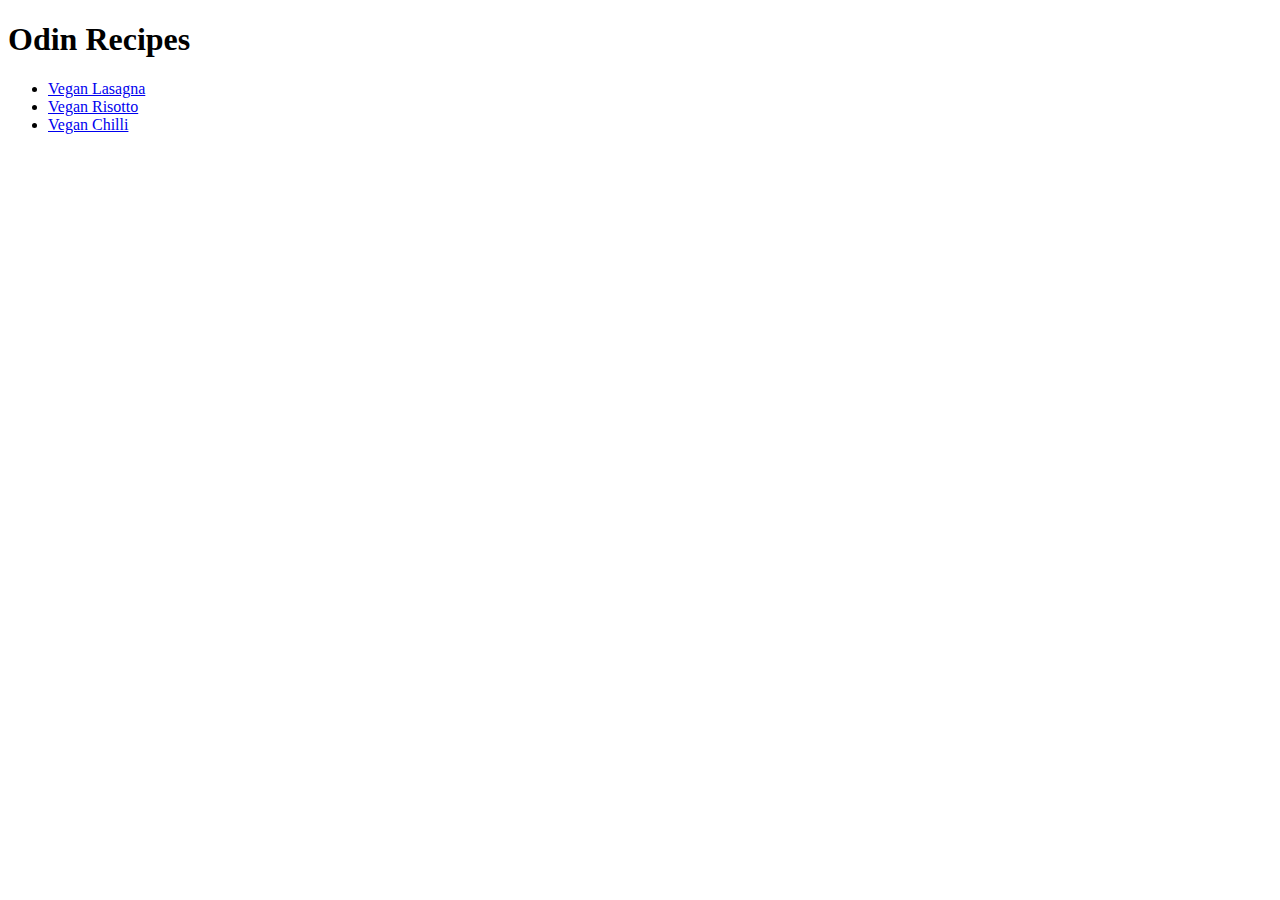
==== index.html @ 4d6fc06b "Add files via upload" ====
<!DOCTYPE html>
<html lang="en">
<head>
    <meta charset="UTF-8">
    <meta name="viewport" content="width=device-width, initial-scale=1.0">
    <title>Document</title>
</head>
<body>
    <h1>Odin Recipes</h1>
    <ul>
    <li><a href="recipes/lasagna.html">Vegan Lasagna</a></li>
    <li><a href="recipes/vegan_risotto.html">Vegan Risotto</a></li>
    <li><a href="recipes/vegan_chilli.html">Vegan Chilli</a></li>
    </ul>
</body>
</html>
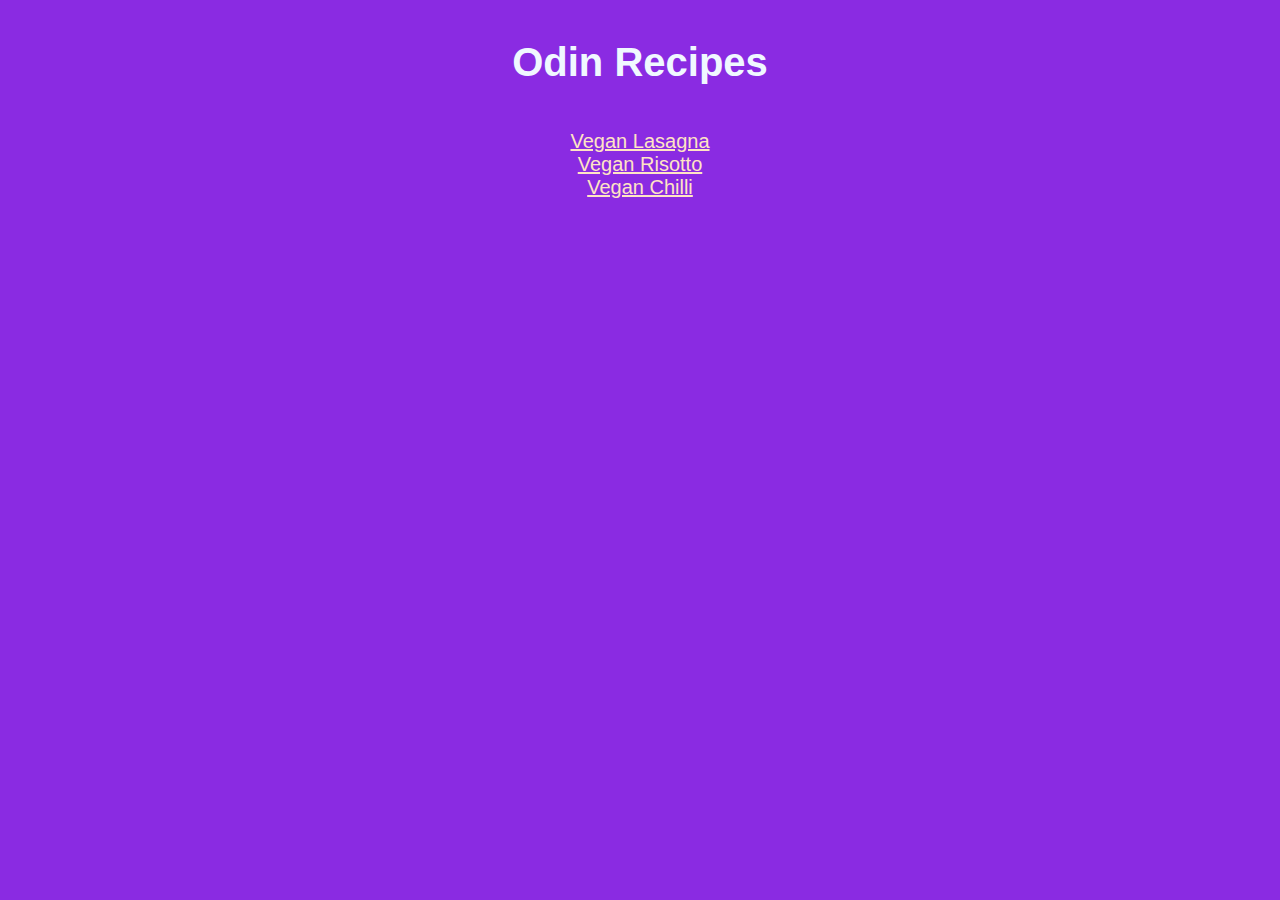
==== commit 43562753: "Added styles.css with some basic styling" ====
--- a/index.html
+++ b/index.html
@@ -4,6 +4,7 @@
     <meta charset="UTF-8">
     <meta name="viewport" content="width=device-width, initial-scale=1.0">
     <title>Document</title>
+    <link rel="stylesheet" href="styles.css">
 </head>
 <body>
     <h1>Odin Recipes</h1>
--- a/styles.css
+++ b/styles.css
@@ -0,0 +1,25 @@
+body {
+    background-color: blueviolet;
+    font-family: 'Lucida Sans', 'Lucida Sans Regular', 'Lucida Grande', 'Lucida Sans Unicode', Geneva, Verdana, sans-serif;
+    margin: 0px auto;
+    text-align: center;
+    color: aliceblue;
+    margin-top: 40px;
+
+}
+
+h1 {
+    font-size: 40px;
+}
+
+ul {
+    display: inline;
+    
+}
+
+a {
+    color: bisque;
+    font-size: 20px;
+    padding: 20px;
+    
+}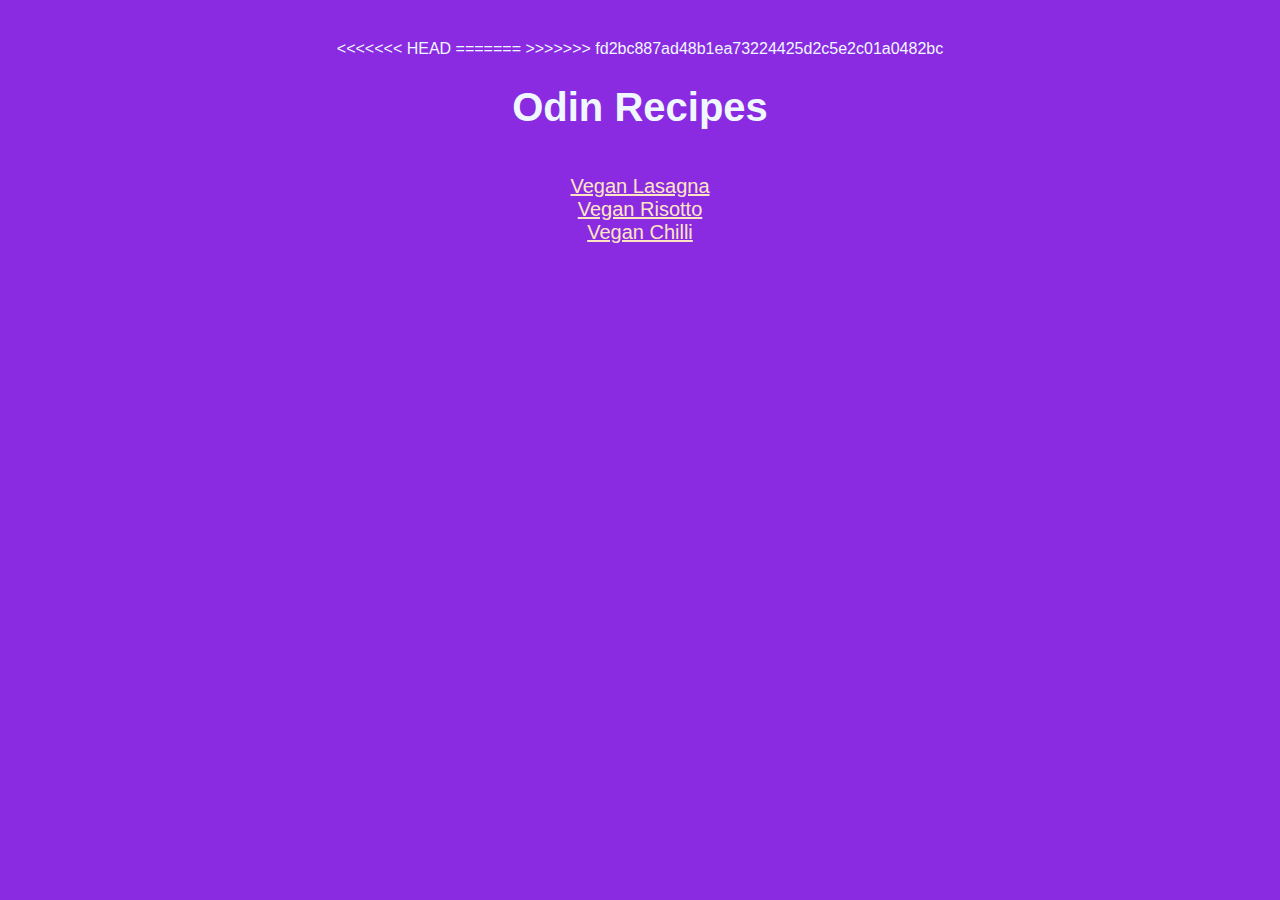
==== commit 6acb5fb5: "Pushing files to Git Hub" ====
--- a/index.html
+++ b/index.html
@@ -4,7 +4,10 @@
     <meta charset="UTF-8">
     <meta name="viewport" content="width=device-width, initial-scale=1.0">
     <title>Document</title>
+<<<<<<< HEAD
     <link rel="stylesheet" href="styles.css">
+=======
+>>>>>>> fd2bc887ad48b1ea73224425d2c5e2c01a0482bc
 </head>
 <body>
     <h1>Odin Recipes</h1>
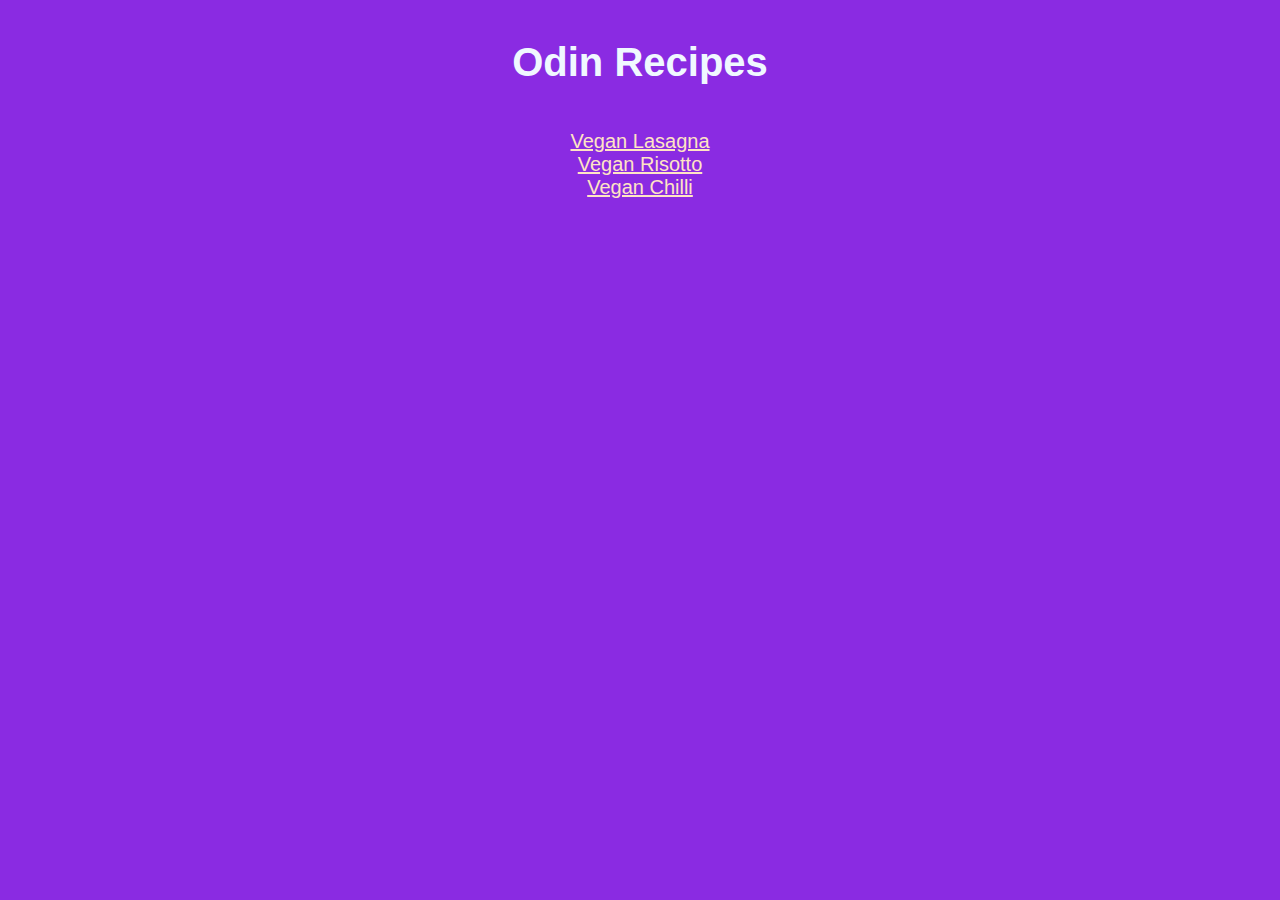
==== commit 642a28af: "Update index.html" ====
--- a/index.html
+++ b/index.html
@@ -4,10 +4,7 @@
     <meta charset="UTF-8">
     <meta name="viewport" content="width=device-width, initial-scale=1.0">
     <title>Document</title>
-<<<<<<< HEAD
     <link rel="stylesheet" href="styles.css">
-=======
->>>>>>> fd2bc887ad48b1ea73224425d2c5e2c01a0482bc
 </head>
 <body>
     <h1>Odin Recipes</h1>
@@ -17,4 +14,4 @@
     <li><a href="recipes/vegan_chilli.html">Vegan Chilli</a></li>
     </ul>
 </body>
-</html>+</html>
